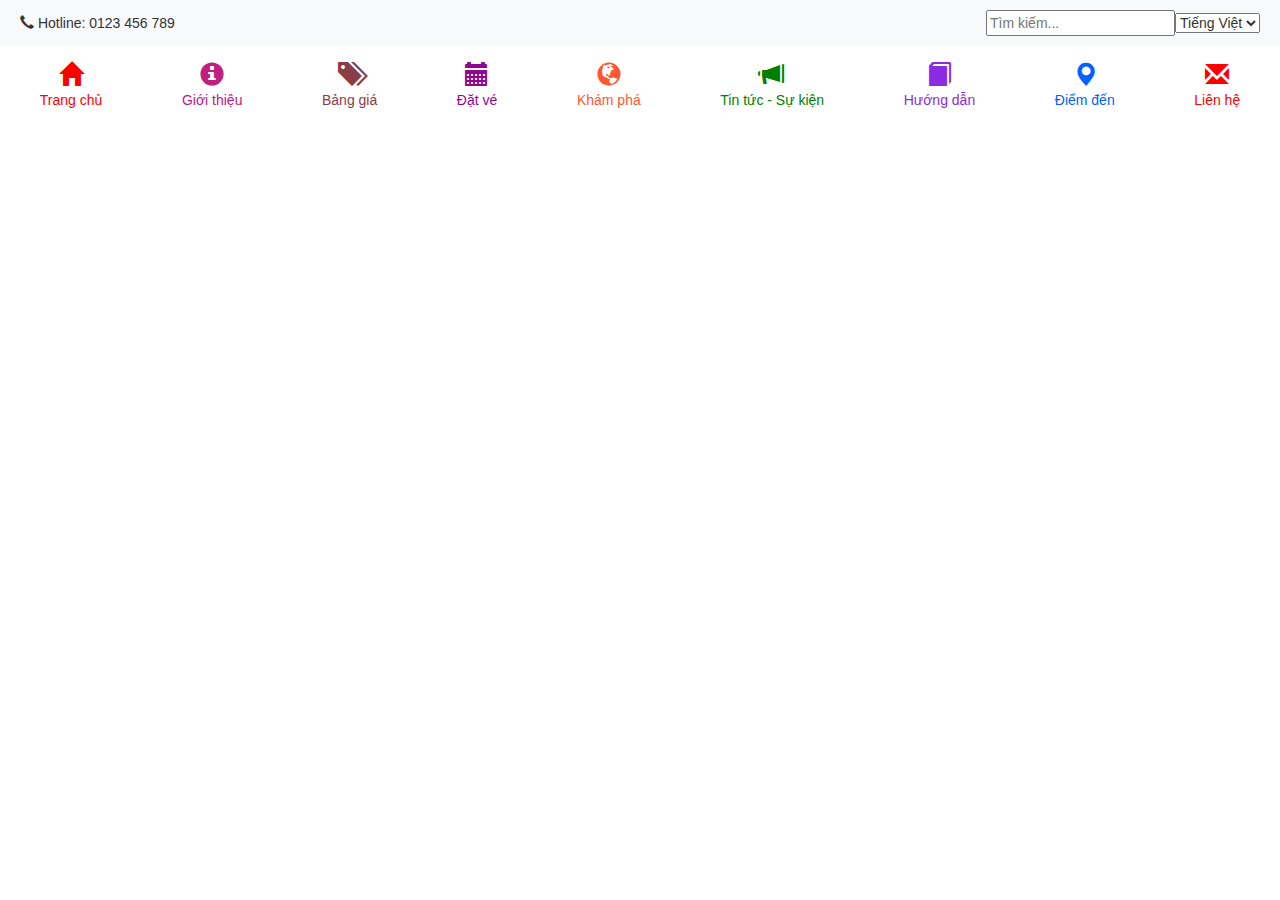
==== index.html @ c14fa754 "Update and rename about.html to index.html" ====
<!DOCTYPE html>
<html lang="vi">

<head>
    <meta charset="UTF-8">
    <meta name="viewport" content="width=device-width, initial-scale=1.0">
    <title>Vinpearl</title>
    <link rel="stylesheet" href="https://maxcdn.bootstrapcdn.com/bootstrap/3.3.7/css/bootstrap.min.css">
    <link href="https://fonts.googleapis.com/css2?family=Lobster&display=swap" rel="stylesheet">
    <link rel="stylesheet" href="aboutStyle.css">
</head>

<body>
    <div class="header">
        <div class="contact"><span class="glyphicon glyphicon-earphone"></span> Hotline: 0123 456 789</div>
        <div class="search-lang">
            <input type="text" placeholder="Tìm kiếm...">
            <select>
                <option>Tiếng Việt</option>
                <option>English</option>
            </select>
        </div>
    </div>

    <div class="menu-bar">
        <div class="menu-item home" onclick="loadPage('home')"><span class="glyphicon glyphicon-home"></span> Trang chủ
        </div>
        <div class="menu-item about" onclick="loadPage('about')"><span class="glyphicon glyphicon-info-sign"></span>
            Giới thiệu</div>
        <div class="menu-item price" onclick="loadPage('prices')"><span class="glyphicon glyphicon-tags"></span> Bảng
            giá</div>
        <div class="menu-item booking" onclick="loadPage('booking')"><span class="glyphicon glyphicon-calendar"></span>
            Đặt vé</div>
        <div class="menu-item explore" onclick="loadPage('explore')"><span class="glyphicon glyphicon-globe"></span>
            Khám phá</div>
        <div class="menu-item news" onclick="loadPage('news')"><span class="glyphicon glyphicon-bullhorn"></span> Tin
            tức - Sự kiện</div>
        <div class="menu-item guide" onclick="loadPage('guide')"><span class="glyphicon glyphicon-book"></span> Hướng
            dẫn </div>
        <div class="menu-item destination" onclick="loadPage('destination')"><span
                class="glyphicon glyphicon-map-marker"></span> Điểm đến</div>
        <div class="menu-item contact" onclick="loadPage('contact')"><span class="glyphicon glyphicon-envelope"></span>
            Liên hệ </div>
    </div>

    <div id="content"></div> <!-- Phần này để hiển thị nội dung được thay đổi -->

    <script>
        function loadPage(page) {
            const content = document.getElementById("content");

            switch (page) {
                case "home":
                    content.innerHTML = `
                    <div class='carousel'>
                        <button class="prev-btn">&#10094;</button>
                        <img src='img/img.png' class='active' alt='Hình ảnh 1'>
                        <img src='img/img2.png' alt='Hình ảnh 2'>
                        <img src='img/img3.png' alt='Hình ảnh 3'>
                        <img src='img/img4.png' alt='Hình ảnh 4'>
                        <img src='img/img5.png' alt='Hình ảnh 5'>
                        <button class="next-btn">&#10095;</button>
                    </div>
                    <div class="carousel-content">
                        <a onclick="loadPage('booking')" class="btn">Mua vé ngay!</a>
                    </div>
                `;
                    setupCarousel();
                    break;

                case "about":
                    content.innerHTML = `
                    <div class='carousel'>
                        <button class="prev-btn">&#10094;</button>
                        <img src='img/about1.png' class='active' alt='Hình ảnh 1'>
                        <img src='img/about2.png' alt='Hình ảnh 2'>
                        <button class="next-btn">&#10095;</button>
                    </div>
                `;
                    setupCarousel();
                    break;

                case "prices":
                    content.innerHTML = `
                <div class="container">
    <div class="row">
        <!-- Phần 7 - 70% chiều rộng với ảnh nền -->
        <div class="col-7">
            <!-- Phần 7 có ảnh nền -->
        </div>

        <!-- Phần 3 - 30% chiều rộng chia thành 3 phần theo chiều dọc -->
        <div class="col-3">
            <div class="section">
                <!-- Phần Đặt vé -->
                <h3>Đặt vé</h3>
            </div>

            <!-- Phần giữa chia làm 4 hàng -->
            <form id="bookingForm">
    <div class="form-row">
        <!-- Hàng 1: Chọn ngày -->
        <div class="form-item">
            <label for="pickDate">Chọn ngày:</label> 
            <input type="date" id="pickDate" name="pickDate">
        </div>
    </div>

    <div class="form-row">
        <!-- Hàng 2: Loại khách -->
        <div class="form-item">
            <label for="customerType">Loại khách:</label>
            <select id="customerType" name="customerType" onchange="updateTotalAmount()">
                <option value="Adult">Người lớn</option>
                <option value="Child">Trẻ em</option>
                <option value="Free">Trẻ dưới 80cm</option>
            </select>
        </div>
    </div>

    <div class="form-row">
        <!-- Hàng 3: Số lượng -->
        <div class="form-item">
            <label for="quantity">Số lượng:</label>
            <input style="width:245px; height:30px ;" type="number" id="quantity" name="quantity" min="1" value="1" onchange="updateTotalAmount()">
        </div>
    </div>

    <div class="form-row">
        <!-- Hàng 4: Thành tiền -->
        <div class="form-item">
            <label for="totalAmount">Thành tiền:</label>
            <span id="totalAmount"></span>
        </div>
    </div>

    <!-- Phần cuối: Button mua vé -->
    <div class="form-item">
            <button class="btn-price" type="button" onclick="submitBooking()">Mua vé ngay</button>
        </div>
</form>
        </div>
    </div>
</div>
            `;
                    break;

                case "booking":
                    content.innerHTML = `
                <div class="container">
    <div class="row">
        <!-- Phần col-6: Thông tin khách hàng -->
        <div class="col-6">
            <div class="customer-info">
                <h3>Thông tin khách hàng</h3>
                <!-- Thông tin khách hàng -->
                <div class="form-row">
                    <div class="form-item">
                        <label for="fullName">Họ tên*</label>
                        <input type="text" id="fullName" name="fullName" required>
                    </div>
                    <div class="form-item">
                        <label for="phone">Số điện thoại*</label>
                        <input type="text" id="phone" name="phone" required>
                    </div>
                </div>

                <div class="form-row">
                    <div class="form-item">
                        <label for="email">Email*</label>
                        <input type="email" id="email" name="email" required>
                    </div>
                    <div class="form-item">
                        <label for="country">Quốc gia*</label>
                        <input type="text" id="country" name="country" required>
                    </div>
                </div>

                <div class="form-row">
                    <div class="form-item">
                        <label for="address">Địa chỉ*</label>
                        <input type="text" id="address" name="address" required>
                    </div>
                    <div class="form-item">
                        <label for="idNumber">Số CCCD*</label>
                        <input type="text" id="idNumber" name="idNumber" required>
                    </div>
                </div>

                <h3>Hình thức thanh toán</h3>
                <div class="payment-methods">
                    <div class="payment-item">
                        <input type="checkbox" id="internationalCard" name="paymentMethod" value="internationalCard">
                        <label for="internationalCard">Thẻ quốc tế</label>
                    </div>
                    <div class="payment-item">
                        <input type="checkbox" id="localBankCard" name="paymentMethod" value="localBankCard">
                        <label for="localBankCard">Thẻ/Tài khoản ngân hàng nội địa</label>
                    </div>
                    <div class="payment-item">
                        <input type="checkbox" id="vnpay" name="paymentMethod" value="vnpay">
                        <label for="vnpay">Vnpay</label>
                    </div>
                </div>
            </div>
        </div>

        <!-- Phần col-4: Placeholder for next content -->
        <div class="col-4 booking-page">
    <div class="ticket-info">
        <h3>Thông tin vé</h3>
        <div class="info-row">
            <div class="info-item">
                <label for="ticketDate">Ngày sử dụng:</label>
                <span id="ticketDate">--</span> <!-- Lấy ngày từ bookingForm -->
            </div>
        </div>

        <div class="info-row">
            <div class="info-item">
                <label for="ticketType">Vé tham quan:</label>
                <span id="ticketType">--</span> <!-- Lấy dữ liệu từ bookingForm (Người lớn, Trẻ em, Trẻ dưới 80cm) -->
            </div>
        </div>

        <div class="info-row">
            <div class="info-item">
                <label for="ticketQuantity">Số lượng:</label>
                <span id="ticketQuantity">--</span> <!-- Lấy dữ liệu số lượng từ bookingForm -->
            </div>
        </div>

        <div class="info-row">
            <div class="info-item">
                <label for="ticketPrice">Giá vé:</label>
                <span id="ticketPrice">--</span> <!-- Giá tính theo bảng thông tin vé -->
            </div>
        </div>

        <hr>

        <div class="info-row">
            <div class="info-item">
                <label for="totalAmount">Thành tiền:</label>
                <span id="totalAmount" class="red-text">-- VND</span> <!-- Thành tiền sẽ tính ở phần trước -->
            </div>
        </div>

        <div class="info-row">
            <div class="info-item">
                <label for="discount">Giảm giá:</label>
                <span id="discount" class="red-text">0 VND</span> <!-- Giảm giá sẽ được tính sau -->
            </div>
        </div>

        <div class="info-row">
            <div class="info-item">
                <label for="finalAmount">Tổng tiền:</label>
                <span id="finalAmount" class="red-text">-- VND</span> <!-- Tổng tiền bao gồm VAT -->
            </div>
        </div>

        <hr>

        <!-- Mã khuyến mãi -->
        <div class="promo-code">
            <div class="promo-code-container">
        <input type="text" id="promoCode" name="promoCode" placeholder="Nhập mã khuyến mãi">
        <button type="button" onclick="applyPromoCode()">Áp dụng</button>
    </div>
        </div>

        <!-- Nút thanh toán -->
        <div class="payment-btn">
            <button type="button" onclick="submitPayment()">Thanh toán</button>
        </div>
    </div>
</div>
    </div>
</div>
            `;
                    loadBookingPage();
                    break;

                case "explore":
                    content.innerHTML = `
                <div class="container-exp">
    <div class="row-e">
        <!-- Phần danh mục - 2 phần (col-2) -->
        <div class="col-2" id="categoryMenu">
            <ul class="category-list">
                <li data-target="freshwater" class="category-item">Khu vực cá nước ngọt</li>
                <li data-target="saltwater" class="category-item">Khu vực cá nước mặn</li>
                <li data-target="reptiles" class="category-item">Khu vực bò sát</li>
                <li data-target="specimens" class="category-item">Khu vực trưng bày mẫu vật</li>
                <li data-target="activities" class="category-item">Tour, shows, hoạt động kết nối</li>
            </ul>
        </div>

        <!-- Phần carousel ảnh - 8 phần (col-8) -->
        <div class="col-8" id="carouselContainer">
            <div class="carousel-e">
                <div id="freshwater" class="carousel-e-item">
                    <!-- Ảnh cho Khu vực cá nước ngọt -->
                    <img src="img/e1.png" alt="Khu vực cá nước ngọt" class="carousel-e-image">
                </div>
                <div id="saltwater" class="carousel-e-item">
                    <!-- Ảnh cho Khu vực cá nước mặn -->
                    <img src="img/e2.png" alt="Khu vực cá nước mặn" class="carousel-e-image">
                    <img src="saltwater-image2.jpg" alt="Khu vực cá nước mặn" class="carousel-e-image">
                </div>
                <div id="reptiles" class="carousel-e-item">
                    <!-- Ảnh cho Khu vực bò sát -->
                    <img src="reptiles-image1.jpg" alt="Khu vực bò sát" class="carousel-e-image">
                    <img src="reptiles-image2.jpg" alt="Khu vực bò sát" class="carousel-e-image">
                </div>
                <div id="specimens" class="carousel-e-item">
                    <!-- Ảnh cho Khu vực trưng bày mẫu vật -->
                    <img src="specimens-image1.jpg" alt="Khu vực trưng bày mẫu vật" class="carousel-e-image">
                </div>
                <div id="activities" class="carousel-e-item">
                    <!-- Ảnh cho Tour, shows, hoạt động kết nối -->
                    <img src="activities-image1.jpg" alt="Tour, shows, hoạt động kết nối" class="carousel-e-image">
                    <img src="activities-image2.jpg" alt="Tour, shows, hoạt động kết nối" class="carousel-e-image">
                </div>
            </div>
        </div>
    </div>
</div>
            `;
                    break;

                case "news":
                    content.innerHTML = `
                <div class='carousel'>
                        <button class="prev-btn">&#10094;</button>
                        <img src='img/new.png' class='active' alt='Hình ảnh 1'>
                        <img src='img/new2.png' alt='Hình ảnh 2'>
                        <img src='img/new3.png' alt='Hình ảnh 3'>
                        <button class="next-btn">&#10095;</button>
                    </div>
            `;
                    setupCarousel();
                    break;
                case "guide":
                    content.innerHTML = `
                <div class='carousel'>
                        <img src='img/guide.png' class='active' alt='Hình ảnh 1'>
                    </div>
            `;
                    setupCarousel();
                    break;
                case "destination":
                    content.innerHTML = `
                <div class='carousel'>
                        <img src='img/destination.png' class='active' alt='Hình ảnh 1'>
                    </div>
            `;
                    setupCarousel();
                    break;
                case "contact":
                    content.innerHTML = `
                <div class='carousel'>
                        <img src='img/contact.png' class='active' alt='Hình ảnh 1'>
                    </div>
            `;
                    setupCarousel();
                    break;
                default:
                    content.innerHTML = `< h1 > ${page} đang được cập nhật...</ >`;
                    break;
            }
        }
        function loadBookingPage() {
            var customerType = localStorage.getItem('customerType');
            var quantity = localStorage.getItem('quantity');
            var totalAmount = localStorage.getItem('totalAmount');
            var pickDate = localStorage.getItem('pickDate'); // Lấy ngày từ localStorage

            // Hiển thị thông tin lên giao diện trang booking
            document.getElementById('ticketType').textContent = customerType;
            document.getElementById('ticketQuantity').textContent = quantity;
            document.getElementById('ticketPrice').textContent = totalAmount;
            document.getElementById('totalAmount').textContent = totalAmount;
            document.getElementById('finalAmount').textContent = totalAmount;
            document.getElementById('ticketDate').textContent = pickDate; // Hiển thị ngày

            // Cập nhật các trường hợp cần thiết trong form hoặc giao diện
        }
        function setupCarousel() {
            let currentIndex = 0;
            const images = document.querySelectorAll(".carousel img");
            const button = document.querySelector(".carousel-content .btn");
            const prevBtn = document.querySelector(".prev-btn");
            const nextBtn = document.querySelector(".next-btn");

            // Hàm chuyển đến ảnh tiếp theo
            function goToImage(index) {
                images[currentIndex].classList.remove("active");
                currentIndex = index;
                images[currentIndex].classList.add("active");

                // Hiển thị nút "Mua vé ngay" chỉ khi ảnh đầu tiên được chọn
                if (currentIndex === 0) {
                    button.style.display = "block";
                } else {
                    button.style.display = "none";
                } .0
            }

            // Xử lý khi nhấn nút trước
            prevBtn.addEventListener("click", function () {
                const newIndex = (currentIndex - 1 + images.length) % images.length;
                goToImage(newIndex);
            });

            // Xử lý khi nhấn nút sau
            nextBtn.addEventListener("click", function () {
                const newIndex = (currentIndex + 1) % images.length;
                goToImage(newIndex);
            });

            // Khởi tạo khi load trang
            goToImage(currentIndex);
        }
        // Mảng giá vé
        const ticketPrices = {
            Adult: { weekday: 190000, weekend: 250000 }, // Người lớn
            Child: { weekday: 140000, weekend: 190000 }, // Trẻ em
            Free: { weekday: 0, weekend: 0 } // Trẻ dưới 80cm (miễn phí)
        };

        // Hàm để cập nhật "Thành tiền"
        function updateTotalAmount() {
            const customerType = document.getElementById("customerType").value; // Loại khách (người lớn, trẻ em, miễn phí)
            const quantity = parseInt(document.getElementById("quantity").value); // Số lượng

            // Lấy giá trị ngày (có thể tính thêm các điều kiện ngày trong tuần hoặc cuối tuần nếu cần)
            const isWeekend = isWeekendDate(document.getElementById("pickDate").value); // Hàm kiểm tra ngày cuối tuần

            // Lấy giá vé dựa trên loại khách và ngày
            const ticketPrice = customerType === 'free' ? ticketPrices.free : (isWeekend ? ticketPrices[customerType].weekend : ticketPrices[customerType].weekday);

            // Tính thành tiền
            const totalAmount = ticketPrice * quantity;

            // Cập nhật thành tiền trên giao diện
            document.getElementById("totalAmount").textContent = formatCurrency(totalAmount);
        }

        // Hàm kiểm tra xem ngày có phải cuối tuần không
        function isWeekendDate(date) {
            const selectedDate = new Date(date);
            const dayOfWeek = selectedDate.getDay(); // 0 là Chủ nhật, 6 là Thứ bảy
            return (dayOfWeek === 0 || dayOfWeek === 6); // Kiểm tra nếu là Chủ nhật hoặc Thứ bảy
        }

        // Hàm định dạng tiền tệ
        function formatCurrency(amount) {
            return amount.toLocaleString('vi-VN', { style: 'currency', currency: 'VND' });
        }

        // Hàm khi người dùng nhấn "Mua vé ngay"
        function submitBooking() {
            // Lấy các thông tin từ giao diện prices
            var customerType = document.getElementById('customerType').value;
            var quantity = document.getElementById('quantity').value;
            var totalAmount = document.getElementById('totalAmount').textContent;
            var pickDate = document.getElementById('pickDate').value; // Lấy giá trị của ngày chọn

            // Lưu thông tin vào localStorage
            localStorage.setItem('customerType', customerType);
            localStorage.setItem('quantity', quantity);
            localStorage.setItem('totalAmount', totalAmount);
            localStorage.setItem('pickDate', pickDate); // Lưu ngày
            alert("Bạn đã đặt vé thành công!");
            loadPage('booking'); // Điều hướng đến phần đặt vé
        }
        function applyPromoCode() {
            const promoCode = document.getElementById("promoCode").value;
            // Kiểm tra mã khuyến mãi và tính toán giảm giá
            if (promoCode === "SUMMER20") {
                // Giảm giá 20% ví dụ
                const discount = 0.2 * parseFloat(document.getElementById("totalAmount").innerText.replace(" VND", ""));
                const finalAmount = parseFloat(document.getElementById("totalAmount").innerText.replace(" VND", "")) - discount;
                document.getElementById("discount").innerText = discount + " VND";
                document.getElementById("finalAmount").innerText = finalAmount + " VND";
            }
        }
        function submitPayment() {
            alert("Thanh toán thành công! Cảm ơn bạn đã mua vé.");
            loadPage('home'); // Điều hướng đến phần đặt vé
            localStorage.removeItem('pickDate');
            localStorage.removeItem('customerType');
            localStorage.removeItem('quantity');
            localStorage.removeItem('totalAmount');
            localStorage.removeItem('ticketDate');
            localStorage.removeItem('ticketType');
            localStorage.removeItem('ticketQuantity');
            localStorage.removeItem('ticketPrice');
            localStorage.removeItem('finalAmount');

            document.getElementById('bookingForm').reset();
        }
        document.addEventListener("DOMContentLoaded", function () {
            const categories = document.querySelectorAll(".category-e-item");
            const carouselItems = document.querySelectorAll(".carousel-e-item");
            const categoryMenu = document.getElementById("categoryMenu");
            const carouselContainer = document.getElementById("carouselContainer");

            // Hàm để chuyển carousel theo danh mục
            function changeCarousel(category) {
                // Ẩn tất cả các item carousel
                carouselItems.forEach(item => item.classList.remove("active"));

                // Hiển thị item tương ứng với category
                const targetItem = document.getElementById(category);
                if (targetItem) {
                    targetItem.classList.add("active");
                }
            }

            // Lắng nghe sự kiện click vào danh mục
            categories.forEach(category => {
                category.addEventListener("click", function () {
                    const target = this.getAttribute("data-target");
                    changeCarousel(target);
                });
            });

            // Hàm cuộn carousel
            let scrollTimeout;
            carouselContainer.addEventListener('wheel', (event) => {
                clearTimeout(scrollTimeout);
                scrollTimeout = setTimeout(() => {
                    if (event.deltaY > 0) {
                        nextCarousel();
                    } else {
                        prevCarousel();
                    }
                }, 150);
            });

            // Chuyển sang ảnh tiếp theo
            function nextCarousel() {
                let currentActive = document.querySelector(".carousel-e-item.active");
                let next = currentActive.nextElementSibling;

                if (!next) {
                    next = carouselItems[0];
                }

                changeCarousel(next.id);
            }

            // Quay lại ảnh trước
            function prevCarousel() {
                let currentActive = document.querySelector(".carousel-e-item.active");
                let prev = currentActive.previousElementSibling;

                if (!prev) {
                    prev = carouselItems[carouselItems.length - 1];
                }

                changeCarousel(prev.id);
            }

            // Mặc định hiển thị "Khu vực cá nước ngọt"
            changeCarousel("freshwater");
        });
    </script>
</body>

</html>
---- aboutStyle.css ----
body {
    font-family: Arial, sans-serif;
    margin: 0;
    padding: 0;
    text-align: center;
}

.header {
    display: flex;
    justify-content: space-between;
    align-items: center;
    background-color: #f8f9fa;
    padding: 10px 20px;
}

.logo {
    font-size: 20px;
    font-weight: bold;
}

.contact {
    font-size: 14px;
}

.search-lang {
    display: flex;
    align-items: center;
}

.menu-bar {
    display: flex;
    /* Sử dụng flexbox để phân bố đều các mục menu */
    justify-content: space-around;
    /* Chia đều không gian giữa các mục */
    background-color: white;
    padding: 10px 0;
    /* Padding trên và dưới */
}

.menu-item {
    display: flex;
    /* Đảm bảo icon và chữ nằm dọc */
    flex-direction: column;
    /* Đặt icon ở trên chữ */
    align-items: center;
    /* Căn giữa các phần tử */
    text-align: center;
    /* Căn giữa chữ */
    padding: 5px 10px;
    /* Padding cho mỗi mục */
    flex-grow: 1;
    /* Các mục menu chiếm đều không gian */
    cursor: pointer;
    /* Thêm hiệu ứng khi di chuột qua */
    color: white;
    /* Màu chữ mặc định */
}

.menu-item .glyphicon {
    font-size: 24px;
    /* Kích thước icon */
    margin-bottom: 5px;
    /* Khoảng cách giữa icon và chữ */
}

.menu-item {
    color: black;
    /* Màu mặc định cho chữ và icon */
}

.menu-item:hover {
    background-color: #555;
    /* Màu nền khi di chuột qua */
    color: red;
    /* Màu chữ khi di chuột qua */
}

/* Đảm bảo mỗi mục menu có chiều rộng đồng đều */
.menu-item.home,
.menu-item.about,
.menu-item.price,
.menu-item.booking,
.menu-item.explore,
.menu-item.news,
.menu-item.guide,
.menu-item.destination,
.menu-item.contact {
    text-align: center;
}

.menu-item.contact,
.menu-item.home {
    color: red;
}

.menu-item.price {
    color: rgb(138, 60, 72);
}

.menu-item.home .glyphicon {
    color: red;
}

.menu-item.explore {
    color: #ff5733;
}

.menu-item.news {
    color: green;
}

.menu-item.booking {
    color: rgb(143, 7, 143);
}

.menu-item.guide {
    color: blueviolet;
}

.menu-item.destination {
    color: rgb(0, 98, 255);
}

.menu-item img {
    margin-right: 8px;
}

.menu-item.about {
    color: rgb(190, 32, 127);
}

.carousel {
    position: relative;
    width: 100%;
    height: calc(100vh - 60px - 50px);
    overflow: auto;
}

.carousel img {
    width: 100%;
    height: 100%;
    object-fit: cover;
    position: absolute;
    top: 0;
    left: 0;
    opacity: 0;
    transition: opacity 1s;
}

.carousel img.active {
    opacity: 1;
}

.carousel-content {
    position: absolute;
    bottom: 50px;
    left: 50px;
    display: block;
}

.carousel-content .btn {
    background-color: #ff5733;
    /* Màu cam đỏ đậm cho nền */
    border: 5px solid #ff9900;
    /* Viền nhỏ màu cam */
    padding: 15px 30px;
    text-decoration: none;
    color: white;
    /* Chữ màu trắng */
    font-size: 45px;
    font-weight: bold;
    font-style: italic;
    font-family: 'Franklin Gothic Medium', 'Arial Narrow', Arial, sans-serif;
    /* Chữ đậm */
    border-radius: 50px;
    /* Bo tròn góc */
    display: inline-block;
    transition: background-color 0.3s, border-color 0.3s;
    /* Thêm hiệu ứng chuyển màu nền và viền khi hover */
    margin-top: 20px;
}

.carousel-content .btn:hover {
    background-color: #ff9900;
    /* Màu nền cam khi hover */
    border-color: #e68a00;
    /* Viền đổi thành màu cam đậm khi hover */
}

.carousel-content .btn:active {
    background-color: #e68a00;
    /* Màu nền cam đậm khi nhấn */
    border-color: #ff5733;
    /* Viền trở thành màu cam đỏ khi nhấn */
}

button {
    position: absolute;
    top: 50%;
    transform: translateY(-50%);
    background-color: rgba(0, 0, 0, 0.5);
    color: white;
    border: none;
    padding: 10px;
    cursor: pointer;
    font-size: 24px;
    z-index: 1;
    border-radius: 12px;
}

.prev-btn {
    left: 20px;
}

.next-btn {
    right: 20px;
}

button:hover {
    background-color: rgba(0, 0, 0, 0.7);
}

/* Đảm bảo container có đúng chiều rộng và chia 7-3 */
.container {
    width: 100%;
    padding: 20px;
    display: flex;
}

.row {
    display: flex;
    width: 100%;
}

.col-7 {
    width: 80%;
    padding-right: 20px;
    background-image: url('img/price.png');
    background-size: cover;
    /* Đảm bảo ảnh nền bao phủ toàn bộ phần */
    background-position: center;
    /* Căn chỉnh ảnh nền ở giữa */
    background-repeat: no-repeat;
    /* Không lặp lại ảnh nền */
    height: 617px;
    /* Chiều cao của phần ảnh nền chiếm toàn bộ viewport */
}

.col-3 {
    display: flex;
    flex-direction: column;
    width: 20%;
    background-image: url('img/price2.png');
    background-size: cover;
    background-position: center;
    background-repeat: no-repeat;
    height: 617px;
}

/* Phần section để quản lý từng phần riêng biệt */
.section {
    margin-bottom: 20px;
}

.section h3 {
    align-items: center;
    font-weight: bold;
    font-style: italic;
    font-size: 45px;
    font-family: 'Lobster', sans-serif;
    color: rgb(33, 52, 161);
}

/* Style cho form */
form {
    display: flex;
    flex-direction: column;
    margin-top: 10px;
}

.form-row {
    margin-bottom: 15px;
    display: flex;
    justify-content: center;
    align-items: center;
}

.form-item {
    display: flex;
    align-items: center;
    justify-content: center;
    width: 100%;
}

label {
    font-weight: bold;
    margin-bottom: 5px;
}

#totalAmount {
    color: red;
}

/* Style cho phần nhập liệu */
form label {
    margin-top: 10px;
}

form input,
form select {
    padding: 5px;
    margin-top: 5px;
    width: 100%;
}

/* Nút mua vé */
button.btn-price {
    position: static;
    /* Hủy bỏ ảnh hưởng của position absolute */
    top: auto;
    transform: none;
    /* Loại bỏ biến đổi translate */
    background-color: #ff9900;
    /* Màu cam đỏ đậm cho nền */
    border: 5px solid #ff9900;
    /* Viền nhỏ màu cam */
    padding: 15px 30px;
    text-decoration: none;
    color: black;
    /* Chữ màu trắng */
    font-size: 25px;
    font-weight: bold;
    font-style: italic;
    font-family: 'Franklin Gothic Medium', 'Arial Narrow', Arial, sans-serif;
    /* Chữ đậm */
    border-radius: 50px;
    /* Bo tròn góc */
    transition: background-color 0.3s, border-color 0.3s;
    /* Thêm hiệu ứng chuyển màu nền và viền khi hover */
    margin-top: 20px;
}

/* CSS cho thông tin khách hàng (col-6) */
.customer-info .form-row {
    display: flex;
    margin-bottom: 15px;
}

.customer-info .form-item {
    flex: 1;
    margin-right: 20px;
}

.customer-info .form-item label {
    display: block;
    margin-bottom: 5px;
}

.customer-info .form-item input {
    width: 100%;
    padding: 8px;
    border: 1px solid #ccc;
    border-radius: 4px;
}

.customer-info .form-item:last-child {
    margin-right: 0;
}

/* Hình thức thanh toán */
.customer-info .payment-methods {
    margin-top: 20px;
}

.customer-info .payment-item {
    margin-bottom: 10px;
}

.customer-info .payment-item input {
    margin-right: 5px;
}

/* CSS cho layout col-6 và col-4 */
.row {
    display: flex;
    flex-wrap: wrap;
}

.col-6 {
    flex: 0 0 60%;
    /* 50% width for col-6 */
    padding: 20px;
}

.col-4 {
    flex: 0 0 33.33%;
    /* 33.33% width for col-4 */
    padding: 20px;
}

.promo-code-container {
    display: flex;
    /* Đặt các phần tử con theo hàng ngang */
    align-items: center;
    /* Canh giữa dọc */
    gap: 10px;
    /* Khoảng cách giữa input và button */
}

.promo-code-container input {
    width: 70%;
    /* Chiều rộng của input */
    padding: 10px;
    font-size: 16px;
    border-radius: 5px;
    border: 1px solid #ccc;
}

.promo-code-container button {
    padding: 10px 20px;
    background-color: #4CAF50;
    color: white;
    border: none;
    font-size: 16px;
    cursor: pointer;
    border-radius: 5px;
}

.promo-code-container button:hover {
    background-color: #45a049;
}

.promo-code button {
    position: static;
    /* Hủy bỏ ảnh hưởng của position absolute */
    top: auto;
    transform: none;
}

.payment-btn button {
    position: static;
    /* Hủy bỏ ảnh hưởng của position absolute */
    top: auto;
    transform: none;
}

/* Bạn có thể thêm phần layout cho col-4 sau khi có nội dung */
/* Phân biệt phần ticket-info chỉ áp dụng trong booking-page */
.booking-page .ticket-info {
    padding: 20px;
    background-color: #f4f4f4;
    border-radius: 8px;
    box-shadow: 0 0 10px rgba(0, 0, 0, 0.1);
}

.red-text {
    color: red;
}

.booking-page .info-row {
    margin-bottom: 15px;
}

.booking-page .info-item {
    margin: 5px 0;
}

.booking-page .info-item label {
    font-weight: bold;
}

.booking-page hr {
    margin: 20px 0;
    border: 1px solid #ddd;
}

.booking-page .promo-code {
    margin-top: 20px;
}

.booking-page .promo-code input {
    width: 70%;
    padding: 5px;
    margin-right: 10px;
}

.booking-page .payment-btn button {
    padding: 10px 20px;
    background-color: red;
    color: white;
    border: none;
    font-size: 16px;
    cursor: pointer;
}

.booking-page .payment-btn button:hover {
    background-color: #771717;
}

.container-exp {
    display: flex;
    padding: 20px;
}

/* Danh mục (Phần bên trái) */
#categoryMenu {
    width: 20%;
    padding: 10px;
    background-color: #f4f4f4;
    height: 100vh;
    /* Chiều cao toàn màn hình */
}

.category-list {
    list-style-type: none;
    padding: 0;
}

.category-item {
    padding: 10px;
    cursor: pointer;
    background-color: #fff;
    margin: 5px 0;
    border-radius: 5px;
    transition: background-color 0.3s;
}

.category-item:hover {
    background-color: #ddd;
}

/* Phần carousel (Phần bên phải) */
#carouselContainer {
    width: 80%;
    overflow: hidden;
    position: relative;
}

.carousel-e {
    display: flex;
    transition: transform 0.5s ease-in-out;
}

.carousel-e-item {
    display: none;
    flex-shrink: 0;
    width: 100%;
}

.carousel-e-item.active {
    display: block;
}

.carousel-e-image {
    width: 100%;
    height: auto;
    object-fit: cover;
}

/* Scrollbar custom (nếu cần) */
::-webkit-scrollbar {
    display: none;
    /* Ẩn scrollbar mặc định */
}
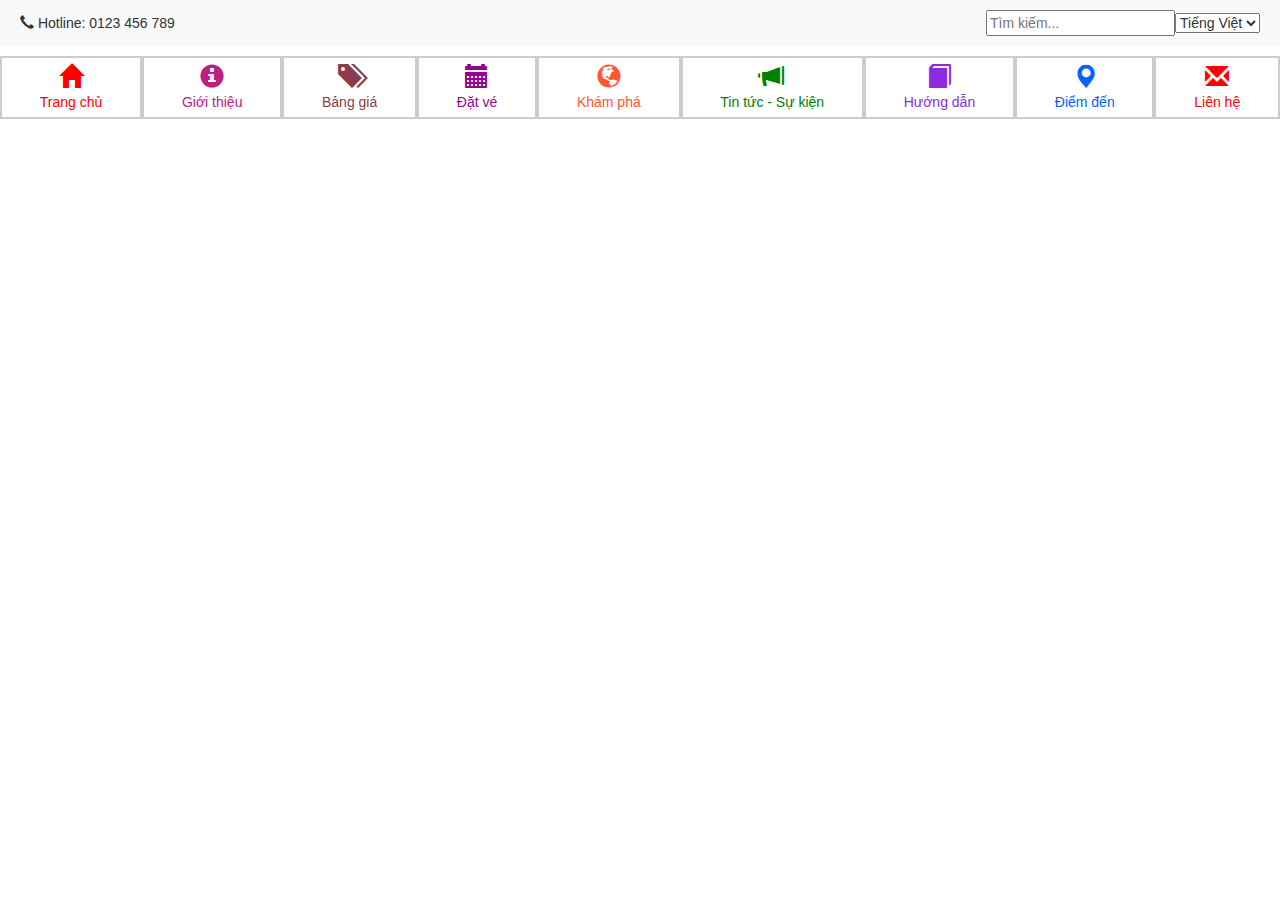
==== commit 6013bd9e: "Update index.html" ====
--- a/index.html
+++ b/index.html
@@ -285,18 +285,19 @@
                 case "explore":
                     content.innerHTML = `
                 <div class="container-exp">
-    <div class="row-e">
+    <div class="col-2" style="width:20%;">
         <!-- Phần danh mục - 2 phần (col-2) -->
-        <div class="col-2" id="categoryMenu">
-            <ul class="category-list">
-                <li data-target="freshwater" class="category-item">Khu vực cá nước ngọt</li>
-                <li data-target="saltwater" class="category-item">Khu vực cá nước mặn</li>
-                <li data-target="reptiles" class="category-item">Khu vực bò sát</li>
-                <li data-target="specimens" class="category-item">Khu vực trưng bày mẫu vật</li>
-                <li data-target="activities" class="category-item">Tour, shows, hoạt động kết nối</li>
-            </ul>
-        </div>
-
+<div id="categoryMenu">
+    <ul class="category-list">
+        <li class="category-item" data-target="freshwater">Khu vực cá nước ngọt</li>
+        <li class="category-item" data-target="saltwater">Khu vực cá nước mặn</li>
+        <li class="category-item" data-target="reptiles">Khu vực bò sát</li>
+        <li class="category-item" data-target="specimens">Khu vực trưng bày mẫu vật</li>
+        <li class="category-item" data-target="activities">Tour, shows, hoạt động kết nối</li>
+    </ul>
+</div>
+
+</div>
         <!-- Phần carousel ảnh - 8 phần (col-8) -->
         <div class="col-8" id="carouselContainer">
             <div class="carousel-e">
@@ -307,27 +308,130 @@
                 <div id="saltwater" class="carousel-e-item">
                     <!-- Ảnh cho Khu vực cá nước mặn -->
                     <img src="img/e2.png" alt="Khu vực cá nước mặn" class="carousel-e-image">
-                    <img src="saltwater-image2.jpg" alt="Khu vực cá nước mặn" class="carousel-e-image">
+                    <img src="img/e3.png" alt="Khu vực cá nước mặn" class="carousel-e-image">
                 </div>
                 <div id="reptiles" class="carousel-e-item">
                     <!-- Ảnh cho Khu vực bò sát -->
-                    <img src="reptiles-image1.jpg" alt="Khu vực bò sát" class="carousel-e-image">
-                    <img src="reptiles-image2.jpg" alt="Khu vực bò sát" class="carousel-e-image">
+                    <img src="img/e4.png" alt="Khu vực bò sát" class="carousel-e-image">
                 </div>
                 <div id="specimens" class="carousel-e-item">
                     <!-- Ảnh cho Khu vực trưng bày mẫu vật -->
-                    <img src="specimens-image1.jpg" alt="Khu vực trưng bày mẫu vật" class="carousel-e-image">
+                    <img src="img/e5.png" alt="Khu vực trưng bày mẫu vật" class="carousel-e-image">
                 </div>
                 <div id="activities" class="carousel-e-item">
                     <!-- Ảnh cho Tour, shows, hoạt động kết nối -->
-                    <img src="activities-image1.jpg" alt="Tour, shows, hoạt động kết nối" class="carousel-e-image">
-                    <img src="activities-image2.jpg" alt="Tour, shows, hoạt động kết nối" class="carousel-e-image">
-                </div>
-            </div>
-        </div>
-    </div>
-</div>
+                    <img src="img/e6.png" alt="Tour, shows, hoạt động kết nối" class="carousel-e-image">
+                    <img src="img/e7.png" alt="Tour, shows, hoạt động kết nối" class="carousel-e-image">
+                    <img src="img/e8.png" alt="Tour, shows, hoạt động kết nối" class="carousel-e-image">
+                </div>
+            </div>
+        </div>
+    </div>
             `;
+                    initExploreCarousel();
+                    // Chạy đoạn script để gán sự kiện và xử lý carousel
+                    function initExploreCarousel() {
+                        const categories = document.querySelectorAll(".category-item");
+                        const carouselItems = document.querySelectorAll(".carousel-e-item");
+                        const categoryMenu = document.getElementById("categoryMenu");
+                        const carouselContainer = document.getElementById("carouselContainer");
+
+                        let activeCategoryId = "freshwater"; // Biến để lưu trữ danh mục đang hoạt động
+                        let activeItemIndex = 0; // Biến để theo dõi ảnh hiện tại trong danh mục
+
+                        // Hàm để chuyển carousel theo danh mục
+                        function changeCarousel(category) {
+                            carouselItems.forEach(item => item.classList.remove("active"));
+                            const targetItem = document.getElementById(category);
+                            if (targetItem) {
+                                targetItem.classList.add("active");
+                            }
+                        }
+
+                        // Lắng nghe sự kiện click vào danh mục
+                        categories.forEach(category => {
+                            category.addEventListener("click", function () {
+                                const target = this.getAttribute("data-target");
+                                activeCategoryId = target;
+                                activeItemIndex = 0; // Reset lại ảnh khi chuyển danh mục
+                                changeCarousel(target);
+                            });
+                        });
+
+                        // Hàm cuộn carousel
+                        let scrollTimeout;
+                        carouselContainer.addEventListener('wheel', (event) => {
+                            clearTimeout(scrollTimeout);
+                            scrollTimeout = setTimeout(() => {
+                                if (event.deltaY > 0) {
+                                    nextImageInCategory();
+                                } else {
+                                    prevImageInCategory();
+                                }
+                            }, 150);
+                        });
+
+                        // Chuyển sang ảnh tiếp theo trong danh mục
+                        function nextImageInCategory() {
+                            const currentCategoryItems = document.querySelector(`#${activeCategoryId}`).children;
+                            if (activeItemIndex < currentCategoryItems.length - 1) {
+                                // Chuyển sang ảnh tiếp theo trong danh mục
+                                activeItemIndex++;
+                            } else {
+                                // Nếu hết ảnh, chuyển sang danh mục tiếp theo
+                                const nextCategory = getNextCategory();
+                                changeCarousel(nextCategory);
+                                activeCategoryId = nextCategory;
+                                activeItemIndex = 0; // Reset lại chỉ số ảnh khi chuyển danh mục
+                            }
+                            updateActiveImage(currentCategoryItems);
+                        }
+
+                        // Quay lại ảnh trước trong danh mục
+                        function prevImageInCategory() {
+                            const currentCategoryItems = document.querySelector(`#${activeCategoryId}`).children;
+                            if (activeItemIndex > 0) {
+                                // Quay lại ảnh trước trong danh mục
+                                activeItemIndex--;
+                            } else {
+                                // Nếu là ảnh đầu tiên, quay lại danh mục trước
+                                const prevCategory = getPreviousCategory();
+                                changeCarousel(prevCategory);
+                                activeCategoryId = prevCategory;
+                                activeItemIndex = document.querySelector(`#${prevCategory}`).children.length - 1; // Chuyển tới ảnh cuối của danh mục trước
+                            }
+                            updateActiveImage(currentCategoryItems);
+                        }
+
+                        // Cập nhật ảnh đang hiển thị trong danh mục
+                        function updateActiveImage(categoryItems) {
+                            Array.from(categoryItems).forEach((item, index) => {
+                                item.style.display = (index === activeItemIndex) ? "block" : "none";
+                            });
+                        }
+
+                        // Lấy danh mục tiếp theo
+                        function getNextCategory() {
+                            const categoriesArray = Array.from(categories);
+                            const currentCategoryIndex = categoriesArray.findIndex(category => category.getAttribute("data-target") === activeCategoryId);
+                            const nextCategoryIndex = (currentCategoryIndex + 1) % categoriesArray.length;
+                            return categoriesArray[nextCategoryIndex].getAttribute("data-target");
+                        }
+
+                        // Lấy danh mục trước
+                        function getPreviousCategory() {
+                            const categoriesArray = Array.from(categories);
+                            const currentCategoryIndex = categoriesArray.findIndex(category => category.getAttribute("data-target") === activeCategoryId);
+                            const prevCategoryIndex = (currentCategoryIndex - 1 + categoriesArray.length) % categoriesArray.length;
+                            return categoriesArray[prevCategoryIndex].getAttribute("data-target");
+                        }
+
+                        // Mặc định hiển thị "Khu vực cá nước ngọt"
+                        changeCarousel("freshwater");
+                        updateActiveImage(document.querySelector("#freshwater").children); // Hiển thị ảnh đầu tiên trong danh mục "freshwater"
+                    }
+
+
                     break;
 
                 case "news":
@@ -502,72 +606,6 @@
 
             document.getElementById('bookingForm').reset();
         }
-        document.addEventListener("DOMContentLoaded", function () {
-            const categories = document.querySelectorAll(".category-e-item");
-            const carouselItems = document.querySelectorAll(".carousel-e-item");
-            const categoryMenu = document.getElementById("categoryMenu");
-            const carouselContainer = document.getElementById("carouselContainer");
-
-            // Hàm để chuyển carousel theo danh mục
-            function changeCarousel(category) {
-                // Ẩn tất cả các item carousel
-                carouselItems.forEach(item => item.classList.remove("active"));
-
-                // Hiển thị item tương ứng với category
-                const targetItem = document.getElementById(category);
-                if (targetItem) {
-                    targetItem.classList.add("active");
-                }
-            }
-
-            // Lắng nghe sự kiện click vào danh mục
-            categories.forEach(category => {
-                category.addEventListener("click", function () {
-                    const target = this.getAttribute("data-target");
-                    changeCarousel(target);
-                });
-            });
-
-            // Hàm cuộn carousel
-            let scrollTimeout;
-            carouselContainer.addEventListener('wheel', (event) => {
-                clearTimeout(scrollTimeout);
-                scrollTimeout = setTimeout(() => {
-                    if (event.deltaY > 0) {
-                        nextCarousel();
-                    } else {
-                        prevCarousel();
-                    }
-                }, 150);
-            });
-
-            // Chuyển sang ảnh tiếp theo
-            function nextCarousel() {
-                let currentActive = document.querySelector(".carousel-e-item.active");
-                let next = currentActive.nextElementSibling;
-
-                if (!next) {
-                    next = carouselItems[0];
-                }
-
-                changeCarousel(next.id);
-            }
-
-            // Quay lại ảnh trước
-            function prevCarousel() {
-                let currentActive = document.querySelector(".carousel-e-item.active");
-                let prev = currentActive.previousElementSibling;
-
-                if (!prev) {
-                    prev = carouselItems[carouselItems.length - 1];
-                }
-
-                changeCarousel(prev.id);
-            }
-
-            // Mặc định hiển thị "Khu vực cá nước ngọt"
-            changeCarousel("freshwater");
-        });
     </script>
 </body>
 
--- a/aboutStyle.css
+++ b/aboutStyle.css
@@ -38,6 +38,8 @@
 }
 
 .menu-item {
+    border: 2px solid #ccc;
+    /* Viền mặc định là trong suốt */
     display: flex;
     /* Đảm bảo icon và chữ nằm dọc */
     flex-direction: column;
@@ -66,6 +68,13 @@
 .menu-item {
     color: black;
     /* Màu mặc định cho chữ và icon */
+}
+
+.menu-item.active {
+    background-color: #9C582B;
+    /* Màu đậm hơn khi chọn */
+    border-color: #6A3E2E;
+    /* Màu viền khi chọn */
 }
 
 .menu-item:hover {
@@ -497,43 +506,64 @@
     background-color: #771717;
 }
 
+/* Explore Carousel Layout */
 .container-exp {
-    display: flex;
-    padding: 20px;
-}
-
-/* Danh mục (Phần bên trái) */
+    background-color: rgb(173, 240, 240);
+    display: flex;
+    flex-direction: row;
+    width: 100%;
+    margin-top: 40px;
+}
+
 #categoryMenu {
-    width: 20%;
     padding: 10px;
-    background-color: #f4f4f4;
-    height: 100vh;
-    /* Chiều cao toàn màn hình */
+    overflow-y: auto;
+    display: flex;
+    height: 60vh;
+    flex-direction: column;
+    justify-content: space-between;
+    /* Phân bố đều các mục dọc theo chiều cao */
 }
 
 .category-list {
-    list-style-type: none;
     padding: 0;
+    margin: 0;
+    flex-grow: 1;
+    /* Cho phép category list mở rộng chiếm chiều cao còn lại */
+    display: flex;
+    flex-direction: column;
+    justify-content: space-between;
+    /* Các mục cách đều nhau trong danh sách */
+    /* Phân bố đều các mục dọc theo chiều cao */
+    list-style: none;
+    padding: 0;
 }
 
 .category-item {
+    background-color: orange;
     padding: 10px;
+    color: black;
+    font-weight: bold;
     cursor: pointer;
-    background-color: #fff;
     margin: 5px 0;
     border-radius: 5px;
     transition: background-color 0.3s;
 }
 
 .category-item:hover {
-    background-color: #ddd;
-}
-
-/* Phần carousel (Phần bên phải) */
+    background-color: #fb861f;
+    /* Màu cam nâu đậm hơn khi hover */
+}
+
+.category-item.active {
+    background-color: #9C582B;
+    /* Màu nâu đậm khi mục danh mục được chọn */
+}
+
 #carouselContainer {
-    width: 80%;
     overflow: hidden;
     position: relative;
+    padding-left: 20px;
 }
 
 .carousel-e {
@@ -555,10 +585,5 @@
     width: 100%;
     height: auto;
     object-fit: cover;
-}
-
-/* Scrollbar custom (nếu cần) */
-::-webkit-scrollbar {
-    display: none;
-    /* Ẩn scrollbar mặc định */
-}+    margin-bottom: 10px;
+}
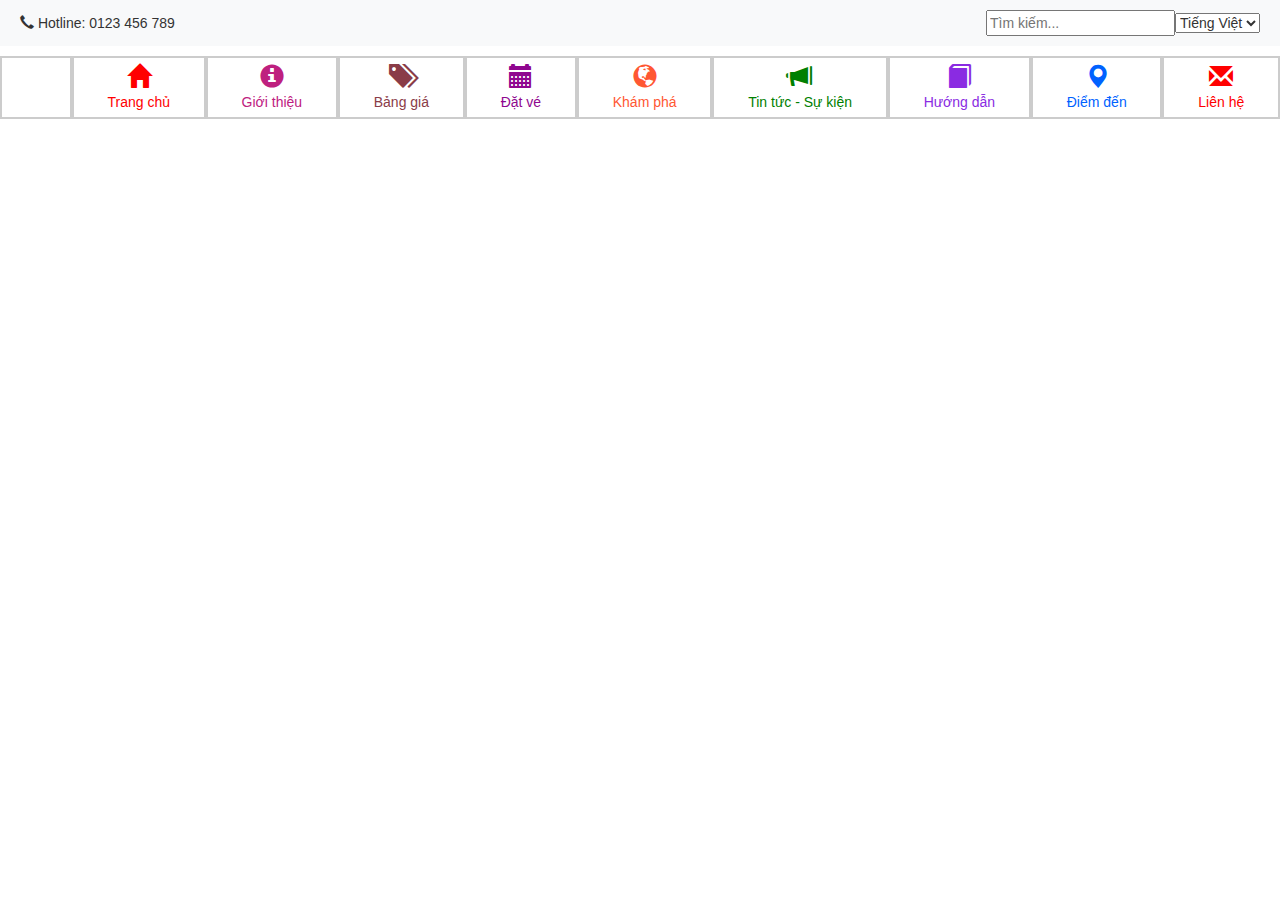
==== commit fa1ea3da: "Update index.html" ====
--- a/index.html
+++ b/index.html
@@ -23,6 +23,8 @@
     </div>
 
     <div class="menu-bar">
+        <div class="menu-item logo">
+        </div>
         <div class="menu-item home" onclick="loadPage('home')"><span class="glyphicon glyphicon-home"></span> Trang chủ
         </div>
         <div class="menu-item about" onclick="loadPage('about')"><span class="glyphicon glyphicon-info-sign"></span>
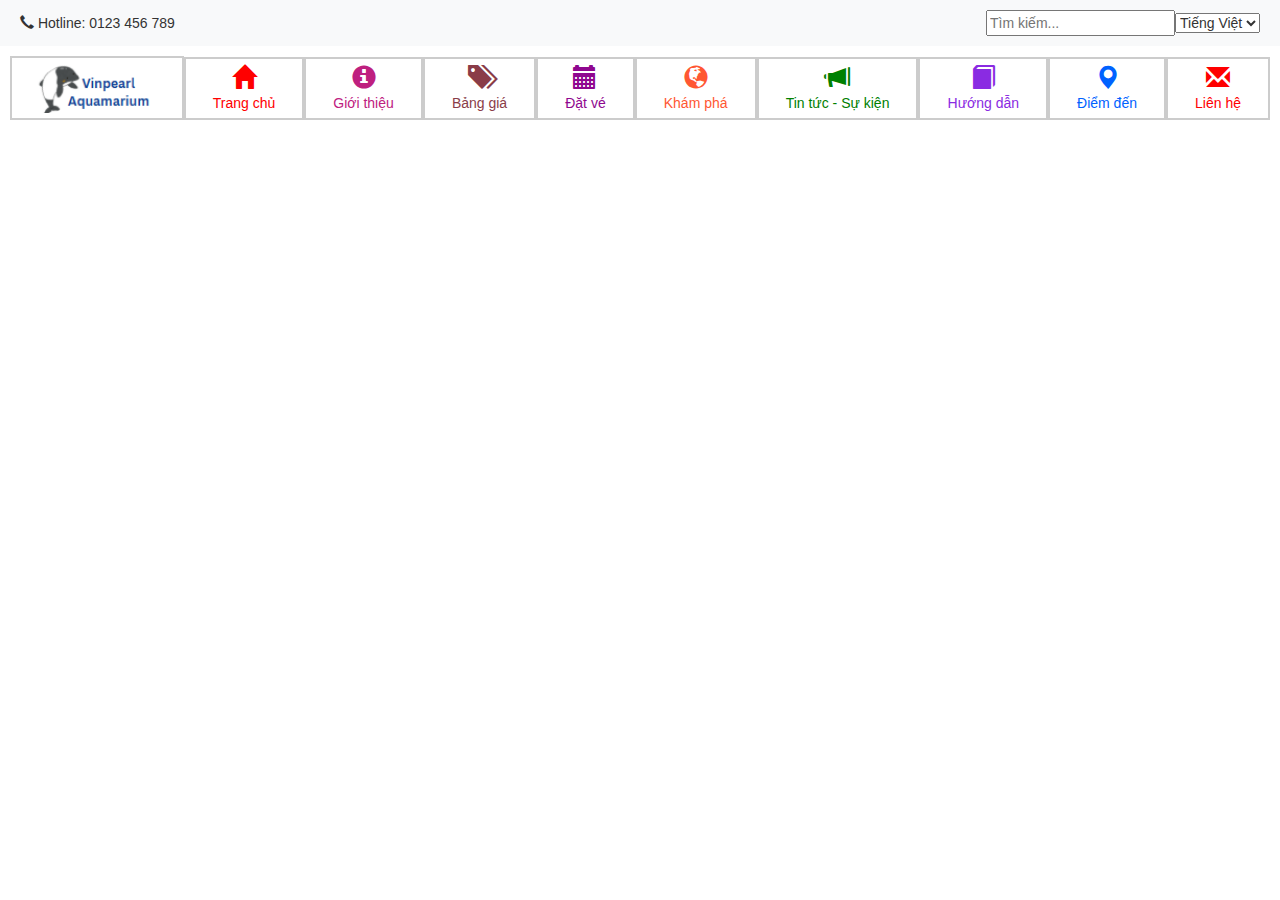
==== commit ae375091: "Update index.html" ====
--- a/index.html
+++ b/index.html
@@ -24,6 +24,7 @@
 
     <div class="menu-bar">
         <div class="menu-item logo">
+            <img src="img/logo.png" alt="Logo" class="logo-img">
         </div>
         <div class="menu-item home" onclick="loadPage('home')"><span class="glyphicon glyphicon-home"></span> Trang chủ
         </div>
@@ -324,7 +325,6 @@
                     <!-- Ảnh cho Tour, shows, hoạt động kết nối -->
                     <img src="img/e6.png" alt="Tour, shows, hoạt động kết nối" class="carousel-e-image">
                     <img src="img/e7.png" alt="Tour, shows, hoạt động kết nối" class="carousel-e-image">
-                    <img src="img/e8.png" alt="Tour, shows, hoạt động kết nối" class="carousel-e-image">
                 </div>
             </div>
         </div>
--- a/aboutStyle.css
+++ b/aboutStyle.css
@@ -29,12 +29,24 @@
 
 .menu-bar {
     display: flex;
-    /* Sử dụng flexbox để phân bố đều các mục menu */
-    justify-content: space-around;
-    /* Chia đều không gian giữa các mục */
+    align-items: center;
+    justify-content: space-between;
     background-color: white;
-    padding: 10px 0;
-    /* Padding trên và dưới */
+    /* Màu nền menu */
+    padding: 10px;
+}
+
+/* Logo */
+.menu-item.logo {
+    flex: 1;
+    /* Căn chỉnh logo về phía bên trái hoặc tùy ý */
+}
+
+.menu-item.logo .logo-img {
+    height: 50px;
+    /* Đặt chiều cao của logo */
+    width: auto;
+    object-fit: contain;
 }
 
 .menu-item {
